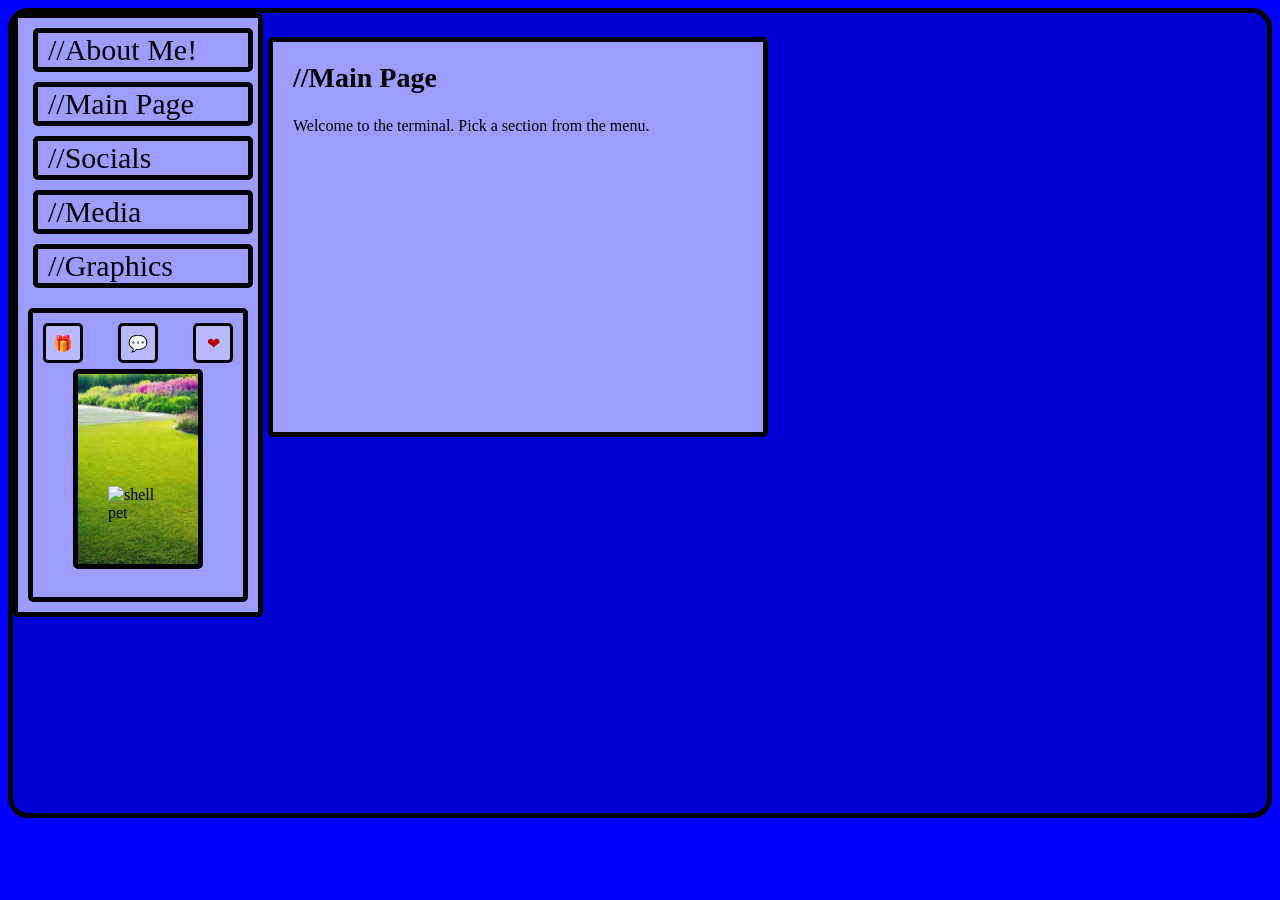
==== index.html @ bf2405d3 "Update index.html" ====
<!DOCTYPE html>
    <html lang="en">
        <head>
            <link rel="stylesheet" href="css/index_main_page.css">
            <link rel="stylesheet" href="css/font_indexes.css">
            <script src="js/shell_pet.js" defer></script>
            <script src="js/pages.js" defer></script>
            <script src="https://unpkg.com/@ruffle-rs/ruffle" defer></script>
        </head>
        <body>
            <main id="main_1">
                <div id="topbar_button">
                <a href="#" data-page="about_me">//About Me!</a>
                <a href="#" data-page="main_page" class="active_link">//Main Page</a>
                <a href="#" data-page="socials">//Socials</a>
                <a href="#" data-page="media">//Media</a>
                <a href="#" data-page="graphics">//Graphics</a>
                     <div id="shell_pet">
                    <div id="kits_head">
                        <div id="kit_give" title="Give / receive"></div>
                        <div id="chat_kit" title="Talk"></div>
                        <div id="kit_related_to" title="Relationship"></div>
                    </div>

                    <div id="kits_body">
                        <div id="pet_speech"></div>
                        <div id="pet_gift_toast"></div>
                        <img id="pet" src="css/img/dog-pet.png" height="70px" alt="shell pet">
                    </div>

                    <!-- Chat panel -->
                    <div id="chat_panel" class="pet_panel">
                        <div id="chat_log"></div>
                        <form id="chat_form">
                            <input id="chat_input" type="text" placeholder="Say something..." autocomplete="off">
                            <button id="chat_send" type="submit">Send</button>
                        </form>
                    </div>

                    <!-- Give panel -->
                    <div id="give_panel" class="pet_panel">
                        <div id="give_items"></div>
                    </div>

                    <!-- Relations panel -->
                    <div id="relations_panel" class="pet_panel">
                        <div id="relations_status"></div>
                        <div id="affection_bar_track">
                            <div id="affection_bar_fill"></div>
                        </div>
                    </div>
                </div>
                </div>
            <div id="pages">
                <article pageid="main_page" class="active_page">
                    <h1>//Main Page</h1>
                    <p>Welcome to the terminal. Pick a section from the menu.</p>
                </article>
 
                <article pageid="about_me">
                    <h1>//About Me!</h1>
                    <p>Hello i am firstgame_32124, i am running this website, also i pick cool,anomaly weirdest things ever. my fav medias are <b>Spongebob Squarepants,HFJONE</b><br>Also my favorite is messing up old roblox clients.</p>
                </article>
 
                <article pageid="socials">
                    <h1>//Socials</h1>
                    <p>Links to where else you can find me.</p>
                    <a href="https://www.youtube.com/@gr5-h5d">Youtube</a>
                    <a href="https://www.youview.lol/profile?user=datozimi">YouView</a>
                </article>
 
                <article pageid="media">
                    <h1>//Media</h1>
                    <p>Videos, music, and other media I created.</p>
                    <object width="425" height="350"><param name="movie" value="http://www.youview.lol/v/76zkJVEWRCk"></param><embed src="http://www.youview.lol/v/76zkJVEWRCk" type="application/x-shockwave-flash" width="425" height="350"></embed></object>
                    <object width="425" height="350"><param name="movie" value="http://www.youview.lol/v/8lKf4FZ-QuM"></param><embed src="http://www.youview.lol/v/8lKf4FZ-QuM" type="application/x-shockwave-flash" width="425" height="350"></embed></object>
                </article>
 
                <article pageid="graphics">
                    <h1>//Graphics</h1>
                    <p>Art, edits, and graphics I've made.</p>
                </article>
            </div>
            </main>
        </body>
    </html>
---- css/index_main_page.css ----
BODY {
    background-color: blue;
}
#main_1 {
    border: 5px black solid;
    border-radius: 20px;

    height: 800px;
    background-color: rgb(0, 0, 210);
    font-family: VCR_OSD;
#topbar_button {
    display: flex;
    flex-direction: column;
    align-items: stretch;
    justify-content: center;

    width: 250px;
    padding: 10px;

    box-sizing: border-box;

    border: 5px black solid;
    border-radius: 5px;
    background-color: rgb(157, 157, 255);

    gap: 10px;
}

#topbar_button a {
    color: black;
    text-decoration: none;
    font-size: 30px;

    gap: 10px;

    border: 5px black solid;
    border-radius: 5px;
    background-color: rgb(157, 157, 255);

    position: relative;
    left: 5px;
    transition: background-color 0.5s , transform 0.5s ease;
}

#topbar_button a:hover {
    background-color: rgb(185, 185, 255);
    transform: scale(1.05);
}
#topbar_button a::before {
    content: "";
    margin-right: 10px;
}

#topbar_button a:hover::before {
        content: ">";
}
}
/* ---------- Shell Pet ---------- */

#shell_pet {
    position: relative;
    display: flex;
    flex-direction: column;
    align-items: center;
    gap: 6px;

    margin-top: 10px;
    padding: 10px;

    border: 5px black solid;
    border-radius: 5px;

    font-family: VCR_OSD;
}

#kits_head {
    display: flex;
    align-items: center;
    justify-content: space-between;
    gap: 8px;
    width: 100%;
}

/* Icon buttons: give / chat / relations */
#kit_give,
#chat_kit,
#kit_related_to {
    display: flex;
    align-items: center;
    justify-content: center;

    width: 34px;
    height: 34px;

    border: 3px black solid;
    border-radius: 5px;
    background-color: rgb(185, 185, 255);

    font-size: 16px;
    cursor: pointer;
    user-select: none;

    transition: background-color 0.3s, transform 0.2s ease;
}

#kit_give:hover,
#chat_kit:hover,
#kit_related_to:hover {
    background-color: rgb(210, 210, 255);
    transform: scale(1.08);
}

#kit_give.active,
#chat_kit.active,
#kit_related_to.active {
    background-color: rgb(255, 220, 120);
}

#kit_give::before { content: "\1F381"; } /* gift */
#chat_kit::before { content: "\1F4AC"; } /* speech bubble */
#kit_related_to::before { content: "\2764"; color: #b30000; } /* heart */

#kits_body {
    position: relative;

    display: flex;
    align-items: flex-end;
    justify-content: center;

    gap: 10px;

    height: 200px;
    width: 130px;

    border: 5px black solid;
    border-radius: 5px;

    background-image: url("img/grasslawn.jpg");
    background-size: cover;
    background-position: center;

    box-sizing: border-box;
    overflow: hidden;
    background-image: url('img/grasslawn..jpg');
}

#pet {
    height: 70px;
    width: auto;

    cursor: pointer;
    user-select: none;

    transition: transform 0.2s ease;
}

#pet:hover {
    transform: scale(1.05);
}

#pet.bounce {
    animation: pet-bounce 0.4s ease;
}

@keyframes pet-bounce {
    0%   { transform: translateY(0) scale(1); }
    40%  { transform: translateY(-10px) scale(1.05); }
    100% { transform: translateY(0) scale(1); }
}

/* Speech bubble above the pet */
#pet_speech {
    position: absolute;
    bottom: 205px;
    left: 50%;
    transform: translateX(-50%) scale(0.85);

    max-width: 200px;
    min-width: 90px;

    padding: 8px 10px;

    border: 3px black solid;
    border-radius: 8px;
    background-color: #fff8e0;
    color: black;

    font-family: VCR_OSD;
    font-size: 14px;
    text-align: center;

    opacity: 0;
    pointer-events: none;
    transition: opacity 0.25s ease, transform 0.25s ease;
    z-index: 5;
}

#pet_speech.visible {
    opacity: 1;
    transform: translateX(-50%) scale(1);
}

#pet_speech::after {
    content: "";
    position: absolute;
    top: 100%;
    left: 50%;
    transform: translateX(-50%);
    border-width: 8px 8px 0 8px;
    border-style: solid;
    border-color: black transparent transparent transparent;
}

/* Panels shared style (chat + give) */
.pet_panel {
    width: 100%;
    max-height: 0;
    overflow: hidden;

    border-radius: 5px;
    background-color: rgb(185, 185, 255);

    opacity: 0;
    transition: max-height 0.3s ease, opacity 0.3s ease, padding 0.3s ease;
}

.pet_panel.open {
    max-height: 260px;
    opacity: 1;
    padding: 8px;
    border: 3px black solid;
}

/* Chat panel */
#chat_log {
    max-height: 140px;
    overflow-y: auto;
    margin-bottom: 6px;
    font-size: 13px;
    line-height: 1.4;
}

#chat_log .msg_you { color: #003366; }
#chat_log .msg_pet { color: #6a0d91; }

#chat_form {
    display: flex;
    gap: 6px;
}

#chat_input {
    flex: 1;
    padding: 4px 6px;
    border: 2px black solid;
    border-radius: 4px;
    font-family: VCR_OSD;
    font-size: 13px;
}

#chat_send {
    padding: 4px 10px;
    border: 2px black solid;
    border-radius: 4px;
    background-color: rgb(255, 220, 120);
    cursor: pointer;
    font-family: VCR_OSD;
}

#chat_send:disabled {
    opacity: 0.5;
    cursor: default;
}

/* Give panel */
#give_items {
    display: flex;
    flex-wrap: wrap;
    gap: 6px;
}

.give_item {
    padding: 6px 8px;
    border: 2px black solid;
    border-radius: 4px;
    background-color: #fff8e0;
    font-size: 13px;
    cursor: pointer;
    transition: background-color 0.2s, transform 0.15s ease;
}

.give_item:hover {
    background-color: rgb(255, 220, 120);
    transform: scale(1.05);
}

/* Relations / affection panel */
#relations_status {
    font-size: 13px;
    margin-bottom: 6px;
}

#affection_bar_track {
    width: 100%;
    height: 14px;
    border: 2px black solid;
    border-radius: 7px;
    background-color: #fff8e0;
    overflow: hidden;
}

#affection_bar_fill {
    height: 100%;
    width: 20%;
    background-color: #ff6f91;
    transition: width 0.4s ease;
}

/* Gift toast, shown when the pet gives something back */
#pet_gift_toast {
    position: absolute;
    top: -14px;
    right: -6px;

    padding: 4px 8px;

    border: 2px black solid;
    border-radius: 6px;
    background-color: #fff8e0;

    font-size: 12px;
    white-space: nowrap;

    opacity: 0;
    transform: translateY(6px);
    transition: opacity 0.3s ease, transform 0.3s ease;
    pointer-events: none;
    z-index: 6;
}

#pet_gift_toast.visible {
    opacity: 1;
    transform: translateY(0);
}
#pages {
    flex: 1;
    height: 50%;
    width: 500px;

    position: relative;
    left: 255px;
    top: -580px;

    padding: 20px;
    box-sizing: border-box;
    overflow-y: auto;

    border: 5px black solid;
    border-radius: 5px;
    background-color: rgb(157, 157, 255);

    color: black;
}

#pages article {
    display: none;
}

#pages article.active_page {
    display: block;
}

#pages article h1 {
    margin-top: 0;
    font-size: 28px;
}
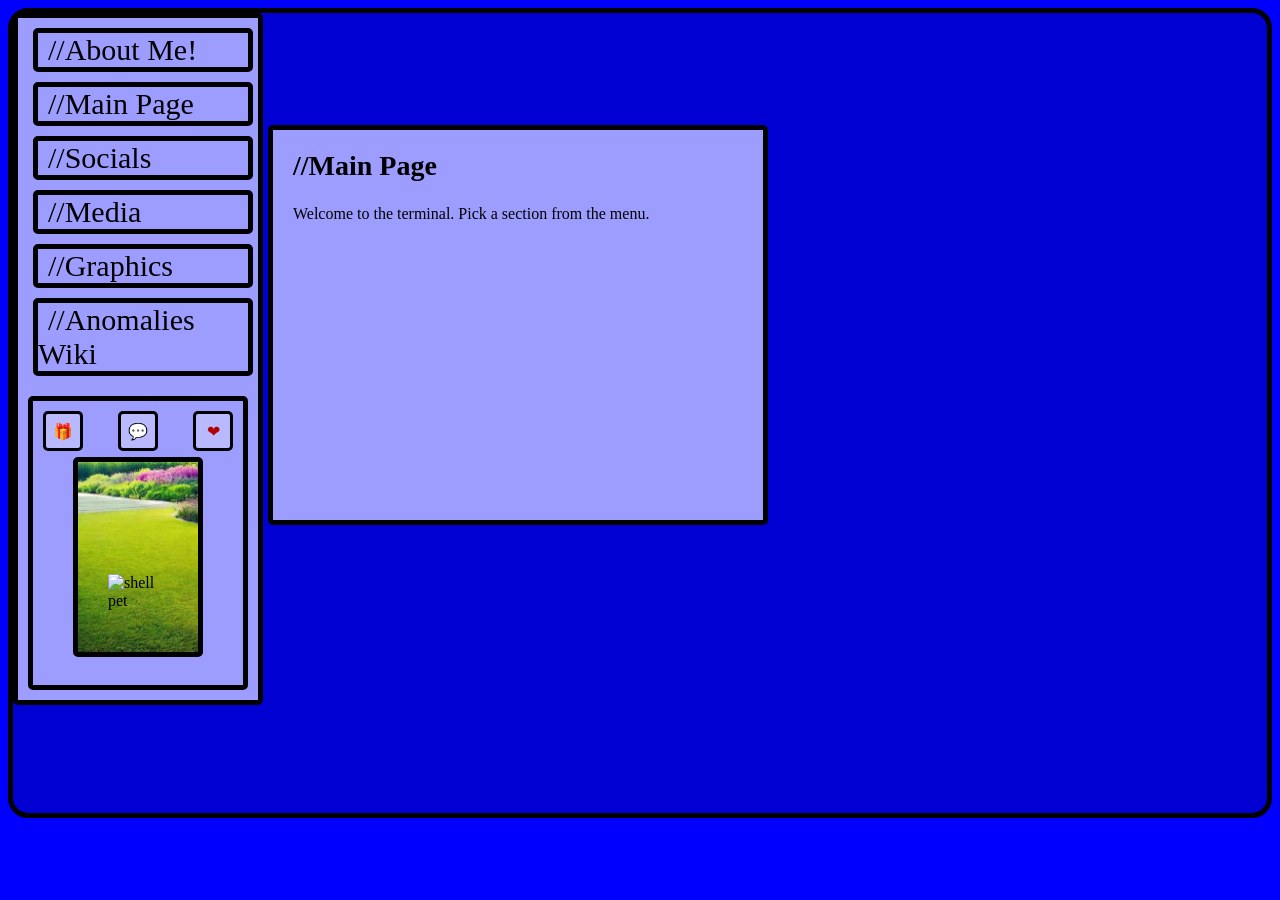
==== commit ed5dfed8: "added" ====
--- a/index.html
+++ b/index.html
@@ -15,6 +15,7 @@
                 <a href="#" data-page="socials">//Socials</a>
                 <a href="#" data-page="media">//Media</a>
                 <a href="#" data-page="graphics">//Graphics</a>
+                 <a href="#" data-page="Anomalieswiki">//Anomalies Wiki</a>
                      <div id="shell_pet">
                     <div id="kits_head">
                         <div id="kit_give" title="Give / receive"></div>
@@ -80,7 +81,12 @@
                     <h1>//Graphics</h1>
                     <p>Art, edits, and graphics I've made.</p>
                 </article>
+                <article pageid="Anomalieswiki">
+                    <h1>//Anomalies</h1>
+                    <p>this is the arg i created</p>
+                    <a href="anomwiki.html">Anomalies Wiki</a>
+                </article>
             </div>
             </main>
         </body>
-    </html>+    </html>
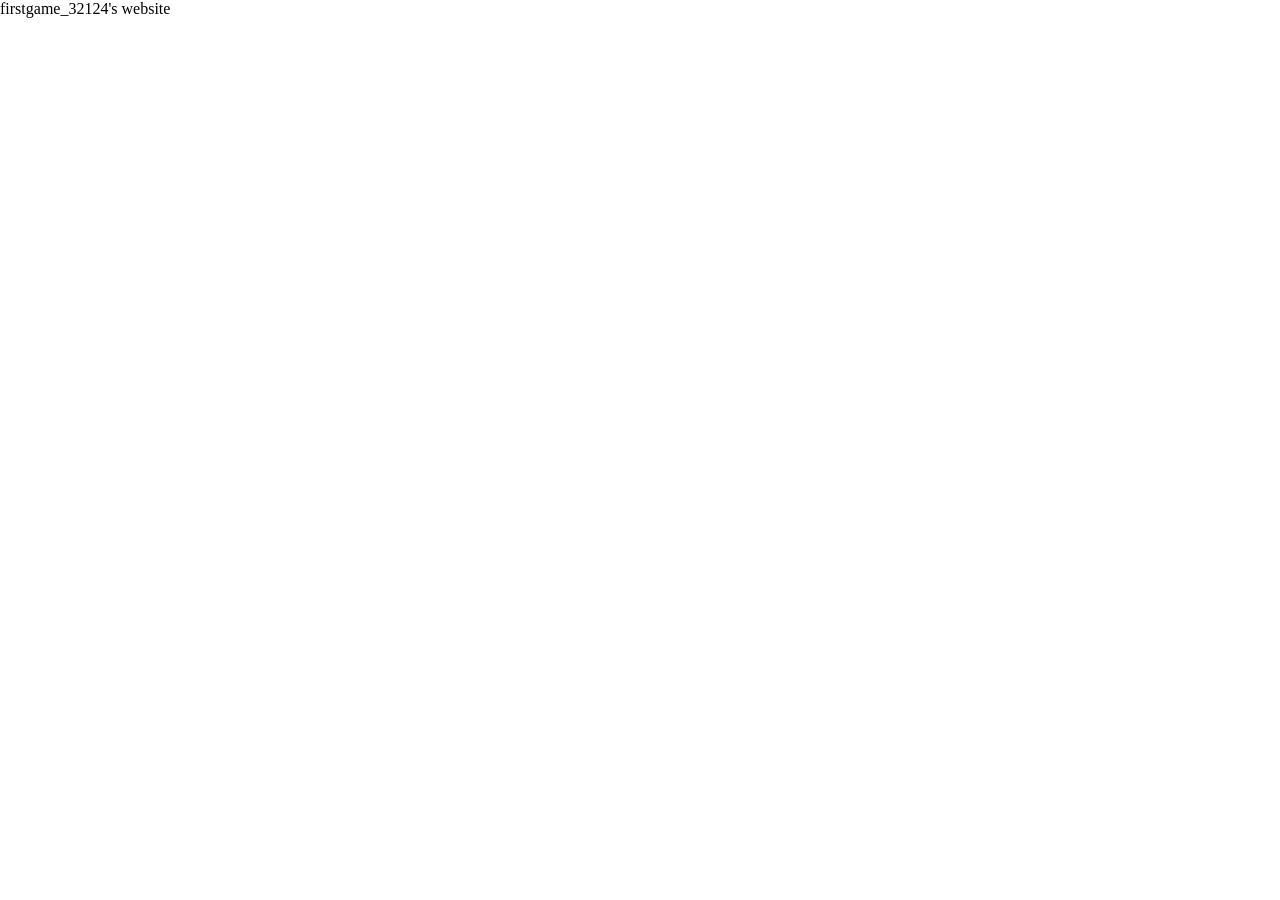
==== commit b48a4203: "changed to new website" ====
--- a/index.html
+++ b/index.html
@@ -1,92 +1,18 @@
 <!DOCTYPE html>
-    <html lang="en">
-        <head>
-            <link rel="stylesheet" href="css/index_main_page.css">
-            <link rel="stylesheet" href="css/font_indexes.css">
-            <script src="js/shell_pet.js" defer></script>
-            <script src="js/pages.js" defer></script>
-            <script src="https://unpkg.com/@ruffle-rs/ruffle" defer></script>
-        </head>
-        <body>
-            <main id="main_1">
-                <div id="topbar_button">
-                <a href="#" data-page="about_me">//About Me!</a>
-                <a href="#" data-page="main_page" class="active_link">//Main Page</a>
-                <a href="#" data-page="socials">//Socials</a>
-                <a href="#" data-page="media">//Media</a>
-                <a href="#" data-page="graphics">//Graphics</a>
-                 <a href="#" data-page="Anomalieswiki">//Anomalies Wiki</a>
-                     <div id="shell_pet">
-                    <div id="kits_head">
-                        <div id="kit_give" title="Give / receive"></div>
-                        <div id="chat_kit" title="Talk"></div>
-                        <div id="kit_related_to" title="Relationship"></div>
-                    </div>
+<html>
+    <head>
+        <link rel="stylesheet" href="css/index.css">
+    </head>
+    <body>
+        <div id="header">
+            <span id="logo">firstgame_32124's website</span>
+        </div>
+        <div id="body">
 
-                    <div id="kits_body">
-                        <div id="pet_speech"></div>
-                        <div id="pet_gift_toast"></div>
-                        <img id="pet" src="css/img/dog-pet.png" height="70px" alt="shell pet">
-                    </div>
-
-                    <!-- Chat panel -->
-                    <div id="chat_panel" class="pet_panel">
-                        <div id="chat_log"></div>
-                        <form id="chat_form">
-                            <input id="chat_input" type="text" placeholder="Say something..." autocomplete="off">
-                            <button id="chat_send" type="submit">Send</button>
-                        </form>
-                    </div>
-
-                    <!-- Give panel -->
-                    <div id="give_panel" class="pet_panel">
-                        <div id="give_items"></div>
-                    </div>
-
-                    <!-- Relations panel -->
-                    <div id="relations_panel" class="pet_panel">
-                        <div id="relations_status"></div>
-                        <div id="affection_bar_track">
-                            <div id="affection_bar_fill"></div>
-                        </div>
-                    </div>
-                </div>
-                </div>
-            <div id="pages">
-                <article pageid="main_page" class="active_page">
-                    <h1>//Main Page</h1>
-                    <p>Welcome to the terminal. Pick a section from the menu.</p>
-                </article>
- 
-                <article pageid="about_me">
-                    <h1>//About Me!</h1>
-                    <p>Hello i am firstgame_32124, i am running this website, also i pick cool,anomaly weirdest things ever. my fav medias are <b>Spongebob Squarepants,HFJONE</b><br>Also my favorite is messing up old roblox clients.</p>
-                </article>
- 
-                <article pageid="socials">
-                    <h1>//Socials</h1>
-                    <p>Links to where else you can find me.</p>
-                    <a href="https://www.youtube.com/@gr5-h5d">Youtube</a>
-                    <a href="https://www.youview.lol/profile?user=datozimi">YouView</a>
-                </article>
- 
-                <article pageid="media">
-                    <h1>//Media</h1>
-                    <p>Videos, music, and other media I created.</p>
-                    <object width="425" height="350"><param name="movie" value="http://www.youview.lol/v/76zkJVEWRCk"></param><embed src="http://www.youview.lol/v/76zkJVEWRCk" type="application/x-shockwave-flash" width="425" height="350"></embed></object>
-                    <object width="425" height="350"><param name="movie" value="http://www.youview.lol/v/8lKf4FZ-QuM"></param><embed src="http://www.youview.lol/v/8lKf4FZ-QuM" type="application/x-shockwave-flash" width="425" height="350"></embed></object>
-                </article>
- 
-                <article pageid="graphics">
-                    <h1>//Graphics</h1>
-                    <p>Art, edits, and graphics I've made.</p>
-                </article>
-                <article pageid="Anomalieswiki">
-                    <h1>//Anomalies</h1>
-                    <p>this is the arg i created</p>
-                    <a href="anomwiki.html">Anomalies Wiki</a>
-                </article>
-            </div>
-            </main>
-        </body>
-    </html>
+        </div>
+        <div id="footer">
+        
+        </div>
+        <script src="js/index.js" defer></script>
+    </body>
+</html>
--- a/css/index.css
+++ b/css/index.css
@@ -0,0 +1,25 @@
+* {
+    margin: 0;
+    padding: 0;
+    box-sizing: border-box;
+}
+#main {
+    border-radius: 7px;
+    border: 2px rgb(140, 140, 140) solid;
+    background-color: rgb(244, 244, 244);
+    height: 560px;
+    width: 700px;
+    position: relative;
+    justify-self: center;
+    overflow: hidden; /* clips heading to main's rounded corners */
+}
+
+#heading {
+    border-radius: 7px 7px 0 0; /* round only top corners */
+    border: none; /* remove duplicate border */
+    border-bottom: 2px rgb(140, 140, 140) solid; /* just a divider line */
+    background-color: rgb(230, 230, 230); /* slightly different to visually separate */
+    height: 260px;
+    width: 100%; /* fill parent instead of fixed 700px */
+    box-sizing: border-box;
+}
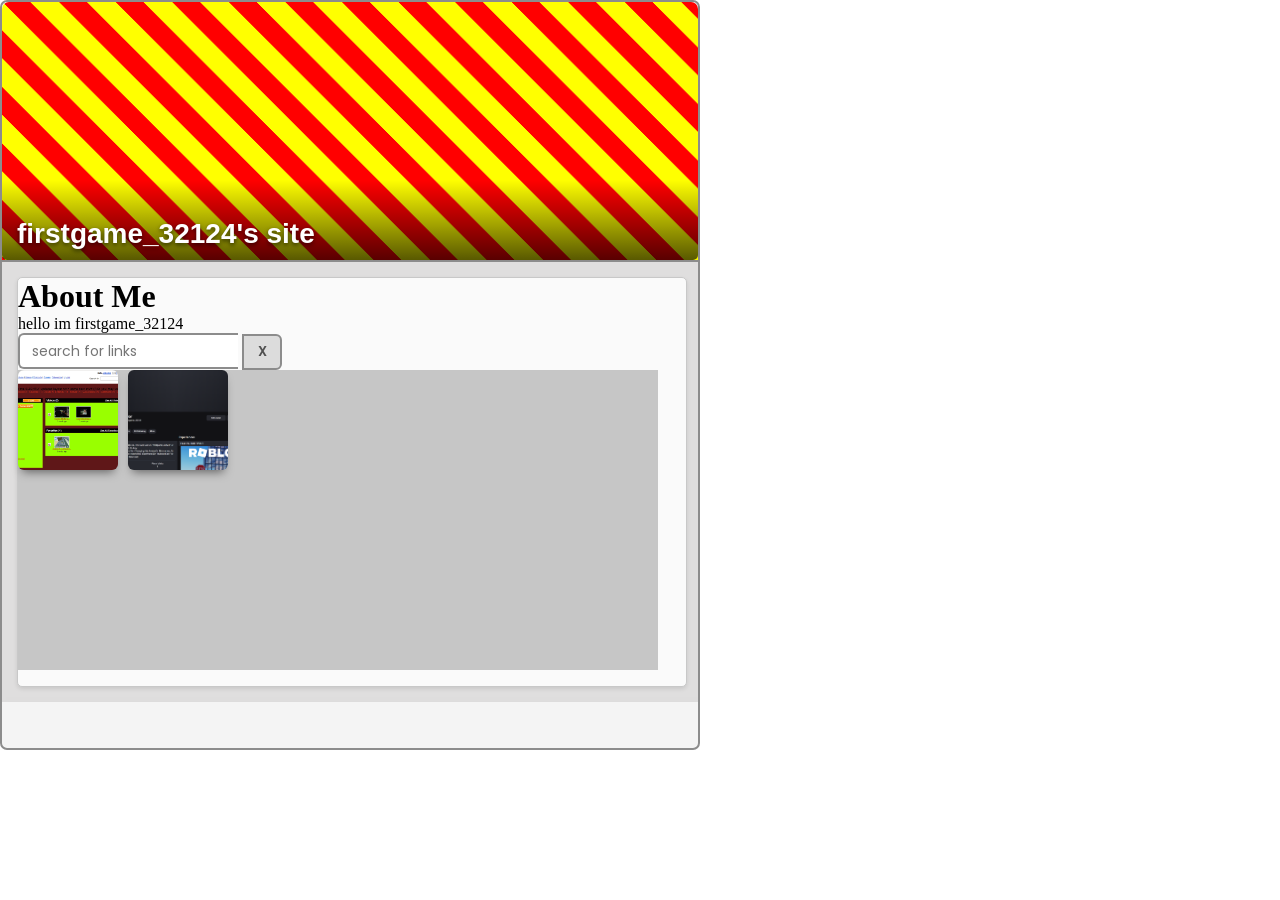
==== commit e6b5e46b: "fixed it again" ====
--- a/index.html
+++ b/index.html
@@ -4,14 +4,31 @@
         <link rel="stylesheet" href="css/index.css">
     </head>
     <body>
-        <div id="header">
-            <span id="logo">firstgame_32124's website</span>
-        </div>
-        <div id="body">
+        <div id="main">
+            <div id="heading">
+                <h1>firstgame_32124's site</h1>
+            </div>
+            <div id="main_body">
+                <div class="column">
+                    <h1>About Me</h1>
+                    <p>hello im firstgame_32124</p>
 
-        </div>
-        <div id="footer">
-        
+                    <div class="search-bar">
+                        <input id="search" role="search" placeholder="search for links">
+                        <button id="searchbuttons">X</button>
+                    </div>
+
+                    <div class="box">
+                        <div class="icon-row">
+                            <a id="icon1" class="image_box_clickable searchable" href="https://www.youview.lol/profile?user=datozimi" data-title="My Channel In YouView.lol"></a>
+                            <a id="icon2" class="image_box_clickable searchable" href="https://www.roblox.com/users/3886861367/profile" data-title="Roblox Account"></a>
+                        </div>
+                    </div>
+                </div>
+            </div>
+            <div id="footer">
+
+            </div>
         </div>
         <script src="js/index.js" defer></script>
     </body>
--- a/css/index.css
+++ b/css/index.css
@@ -1,3 +1,4 @@
+@import url('https://fonts.googleapis.com/css2?family=Poppins:wght@400;600;700&family=Fredoka:wght@500;600&family=Courier+Prime&display=swap');
 * {
     margin: 0;
     padding: 0;
@@ -7,19 +8,272 @@
     border-radius: 7px;
     border: 2px rgb(140, 140, 140) solid;
     background-color: rgb(244, 244, 244);
-    height: 560px;
+    height: 750px;
     width: 700px;
     position: relative;
     justify-self: center;
     overflow: hidden; /* clips heading to main's rounded corners */
 }
-
 #heading {
-    border-radius: 7px 7px 0 0; /* round only top corners */
-    border: none; /* remove duplicate border */
-    border-bottom: 2px rgb(140, 140, 140) solid; /* just a divider line */
-    background-color: rgb(230, 230, 230); /* slightly different to visually separate */
+    border-radius: 7px 7px 0 0;
+    border: none;
+    border-bottom: 2px rgb(140, 140, 140) solid;
+    background-image: repeating-linear-gradient(
+        45deg,
+        red 0px,
+        red 20px,
+        yellow 20px,
+        yellow 40px
+    );
+    background-size: 56.57px 56.57px;
     height: 260px;
-    width: 100%; /* fill parent instead of fixed 700px */
-    box-sizing: border-box;
-}+    width: 100%;
+    box-sizing: border-box;
+    position: relative;
+    overflow: hidden;
+    animation: stripe-scroll 1.2s linear infinite;
+}
+
+@keyframes stripe-scroll {
+    0% {
+        background-position: 0 0;
+    }
+    100% {
+        background-position: 56.57px 0;
+    }
+}
+
+#heading::after {
+    content: "";
+    position: absolute;
+    bottom: 0;
+    left: 0;
+    width: 100%;
+    height: 80px;
+    background: linear-gradient(to top, rgba(0, 0, 0, 0.65), rgba(0, 0, 0, 0));
+    border-radius: 0 0 5px 5px;
+}
+
+#heading h1 {
+    position: absolute;
+    bottom: 10px;
+    left: 15px;
+    margin: 0;
+    color: white;
+    font-family: sans-serif;
+    font-size: 28px;
+    text-shadow: 0 2px 4px rgba(0, 0, 0, 0.6);
+    z-index: 1;
+}
+#main_body {
+    font-family: Segoe UI;
+    background-color: rgb(223, 222, 222);
+    height: 440px;
+    width: 700px;
+    position: relative;
+    justify-self: center;
+    display: flex;
+    gap: 12px;
+    padding: 15px;
+    box-sizing: border-box;
+    overflow: hidden;
+}
+
+.column {
+    flex: 1;
+    background-color: rgb(250, 250, 250);
+    border: 1px solid rgb(200, 200, 200);
+    border-radius: 5px;
+    box-shadow: 0 2px 4px rgba(0, 0, 0, 0.1);
+    animation: column-rise 0.6s ease-out backwards;
+}
+
+#footer {
+    height: 50px;
+    width: 700px;
+    position: relative;
+    justify-self: center;
+    box-shadow: 0 6px 10px -4px rgba(0, 0, 0, 0.5);
+}
+.box {
+    height: 300px;
+    width: 640px;
+    display: flex;
+    justify-self: center;
+    background-color: rgb(198, 198, 198);
+}
+
+.icon-row {
+    display: flex;
+    flex-wrap: wrap;
+    gap: 10px;
+    justify-content: center;
+    justify-self: center;
+}
+
+.image_box_clickable {
+    height: 100px;
+    width: 100px;
+    background-color: grey;
+    background-size: cover;
+    background-position: center;
+    position: relative;
+    box-shadow: 0 6px 10px -4px rgba(0, 0, 0, 0.5);
+    display: block;
+    border-radius: 6px;
+    transition: transform 0.2s ease, box-shadow 0.2s ease;
+}
+
+.image_box_clickable:hover {
+    transform: translateY(-3px);
+    box-shadow: 0 10px 14px -4px rgba(0, 0, 0, 0.6);
+}
+
+.image_box_clickable:active {
+    transform: translateY(0);
+    box-shadow: 0 4px 6px -2px rgba(0, 0, 0, 0.5);
+}
+
+/* Custom tooltip using the title's content via data-attribute */
+.image_box_clickable::after {
+    content: attr(data-title);
+    position: absolute;
+    bottom: 130%;
+    left: 50%;
+    transform: translateX(-50%) translateY(5px);
+    background-color: rgba(0, 0, 0, 0.85);
+    color: white;
+    font-family: 'Poppins', sans-serif;
+    font-size: 12px;
+    padding: 4px 8px;
+    border-radius: 4px;
+    white-space: nowrap;
+    opacity: 0;
+    pointer-events: none;
+    transition: opacity 0.2s ease, transform 0.2s ease;
+    z-index: 10;
+}
+
+.image_box_clickable::before {
+    content: "";
+    position: absolute;
+    bottom: 115%;
+    left: 50%;
+    transform: translateX(-50%);
+    border: 5px solid transparent;
+    border-top-color: rgba(0, 0, 0, 0.85);
+    opacity: 0;
+    pointer-events: none;
+    transition: opacity 0.2s ease;
+}
+
+.image_box_clickable:hover::after {
+    opacity: 1;
+    transform: translateX(-50%) translateY(0);
+}
+
+.image_box_clickable:hover::before {
+    opacity: 1;
+}
+#icon1 { background-image: url('../images/icon1.png'); }
+#icon2 { background-image: url('../images/icon2.png'); }
+#search {
+    height: 36px;
+    width: 220px;
+    padding: 0 12px;
+    border: 2px solid rgb(140, 140, 140);
+    border-radius: 6px 0 0 6px;
+    border-right: none;
+    font-family: 'Poppins', sans-serif;
+    font-size: 14px;
+    box-sizing: border-box;
+    outline: none;
+    transition: border-color 0.2s ease;
+}
+
+#search:focus {
+    border-color: rgb(80, 80, 80);
+}
+
+#searchbuttons {
+    height: 36px;
+    width: 40px;
+    border: 2px solid rgb(140, 140, 140);
+    border-radius: 0 6px 6px 0;
+    background-color: rgb(220, 220, 220);
+    cursor: pointer;
+    font-family: 'Poppins', sans-serif;
+    font-weight: 600;
+    color: rgb(80, 80, 80);
+    transition: background-color 0.2s ease, color 0.2s ease;
+}
+
+#searchbuttons:hover {
+    background-color: rgb(200, 60, 60);
+    color: white;
+}
+
+#searchbuttons:active {
+    background-color: rgb(170, 40, 40);
+}
+
+/* Scrolling diagonal stripes on the heading */
+#heading {
+    animation: stripe-scroll 1.2s linear infinite;
+}
+
+@keyframes stripe-scroll {
+    0% { background-position: 0 0; }
+    100% { background-position: 56.57px 0; }
+}
+
+/* Icon pop-in on page load */
+.image_box_clickable {
+    animation: icon-pop 0.4s ease-out backwards;
+}
+
+.image_box_clickable:nth-child(1) { animation-delay: 0.1s; }
+.image_box_clickable:nth-child(2) { animation-delay: 0.2s; }
+.image_box_clickable:nth-child(3) { animation-delay: 0.3s; }
+.image_box_clickable:nth-child(4) { animation-delay: 0.4s; }
+
+@keyframes icon-pop {
+    from {
+        transform: scale(0.5);
+        opacity: 0;
+    }
+    to {
+        transform: scale(1);
+        opacity: 1;
+    }
+}
+
+/* Subtle pulsing glow on hover for icons */
+.image_box_clickable:hover {
+    animation: icon-pulse 1s ease-in-out infinite;
+}
+
+@keyframes icon-pulse {
+    0%, 100% {
+        box-shadow: 0 6px 10px -4px rgba(0, 0, 0, 0.5);
+    }
+    50% {
+        box-shadow: 0 8px 16px -2px rgba(0, 0, 0, 0.7);
+    }
+}
+
+/* Tooltip fade-in (already present, refined timing) */
+.image_box_clickable::after,
+.image_box_clickable::before {
+    transition: opacity 0.2s ease, transform 0.2s ease;
+}
+
+/* Search box focus ring pulse */
+#search:focus {
+    animation: search-focus 0.4s ease-out;
+}
+
+@keyframes search-focus {
+    from { box-shadow: 0 0 0 0 rgba(80, 80, 80, 0.4); }
+    to { box-shadow: 0 0 0 4px rgba(80, 80, 80, 0); }
+};
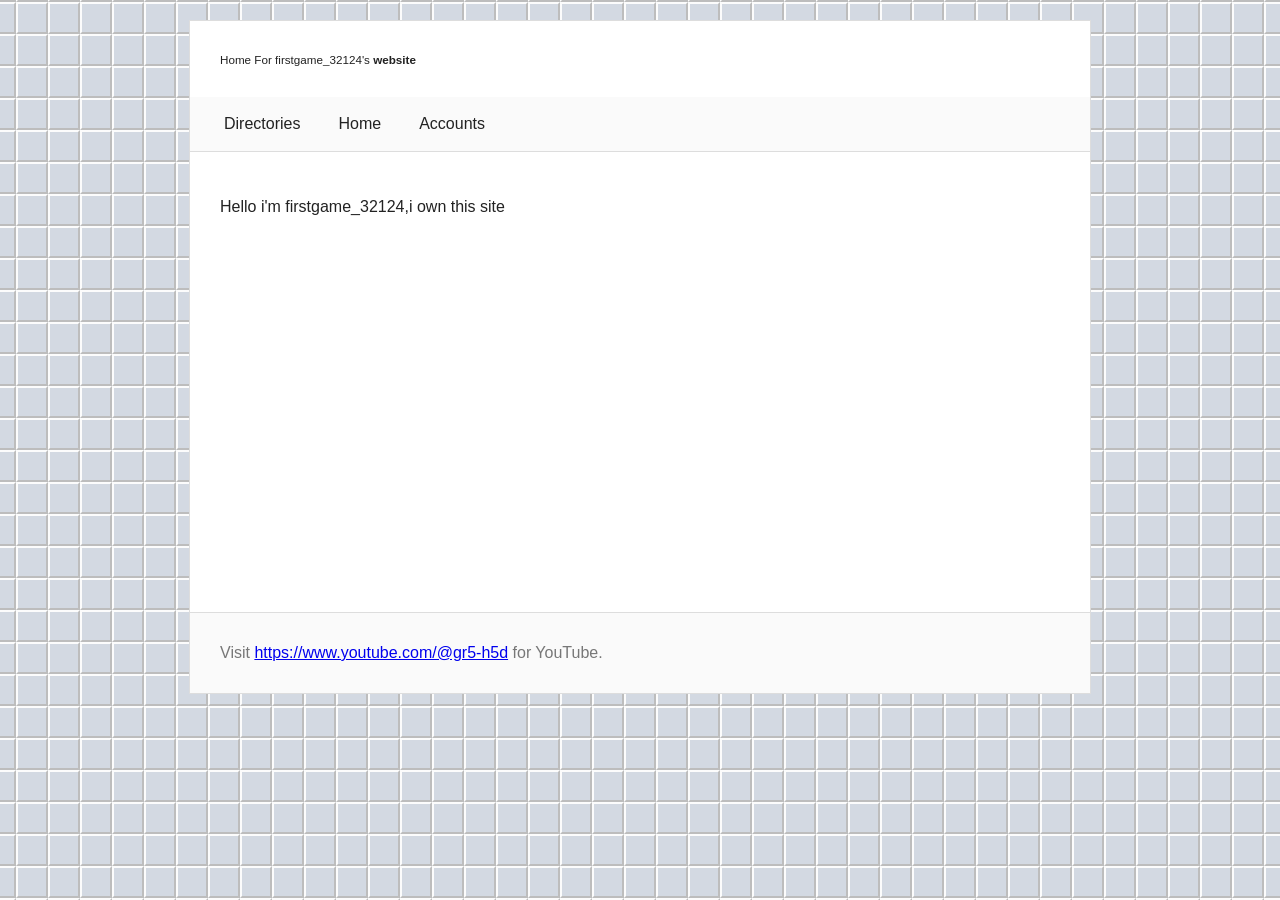
==== commit 5203f7c5: "added minesweeper background" ====
--- a/index.html
+++ b/index.html
@@ -1,35 +1,37 @@
+<!--gawd damn it im gonna start from scratch-->
 <!DOCTYPE html>
 <html>
     <head>
-        <link rel="stylesheet" href="css/index.css">
+        <link rel="stylesheet" href="./css/index.css">
     </head>
     <body>
-        <div id="main">
-            <div id="heading">
-                <h1>firstgame_32124's site</h1>
-            </div>
-            <div id="main_body">
-                <div class="column">
-                    <h1>About Me</h1>
-                    <p>hello im firstgame_32124</p>
-
-                    <div class="search-bar">
-                        <input id="search" role="search" placeholder="search for links">
-                        <button id="searchbuttons">X</button>
-                    </div>
-
-                    <div class="box">
-                        <div class="icon-row">
-                            <a id="icon1" class="image_box_clickable searchable" href="https://www.youview.lol/profile?user=datozimi" data-title="My Channel In YouView.lol"></a>
-                            <a id="icon2" class="image_box_clickable searchable" href="https://www.roblox.com/users/3886861367/profile" data-title="Roblox Account"></a>
-                        </div>
+        <div id="minesweeper_background"></div>
+        <main class="main">
+            <header class="header">
+                <div class="home_hero">
+                    <div class="home_tagline">
+                        <small>
+                            Home For firstgame_32124's <b>website</b>
+                        </small>
                     </div>
                 </div>
+                <nav class="navigation">
+                    <ul>
+                        <a href="directories.html"><li>Directories</li></a>
+                        <a href="index.html"><li>Home</li></a>
+                        <a href="accounts.html"><li>Accounts</li></a>
+                    </ul>
+                </nav>
+            </header>
+            <div class="body">
+                <p>Hello i'm firstgame_32124,i own this site</p>
             </div>
-            <div id="footer">
-
+            <div class="footer">
+                <p>Visit <a href="https://www.youtube.com/@gr5-h5d">https://www.youtube.com/@gr5-h5d</a> for YouTube.</p>
             </div>
-        </div>
-        <script src="js/index.js" defer></script>
+        </main>
+        <script src="./js/minesweeper.js" defer></script>
+        <script src="./js/minesweeper_animations.js" defer></script>
+        <script src="./js/minesweeper_sounds.js" defer></script>
     </body>
 </html>
--- a/css/index.css
+++ b/css/index.css
@@ -1,279 +1,200 @@
-@import url('https://fonts.googleapis.com/css2?family=Poppins:wght@400;600;700&family=Fredoka:wght@500;600&family=Courier+Prime&display=swap');
-* {
-    margin: 0;
-    padding: 0;
-    box-sizing: border-box;
-}
-#main {
-    border-radius: 7px;
-    border: 2px rgb(140, 140, 140) solid;
-    background-color: rgb(244, 244, 244);
-    height: 750px;
-    width: 700px;
+html {
+    margin: 0;
+    padding: 0;
+}
+
+body {
+    margin: 0;
+    padding: 20px;
+
+    background: #f4f4f4;
+    color: #222;
+
+    font-family: Arial, sans-serif;
+}
+
+.main {
+    max-width: 900px;
+    margin: auto;
+
+    background: white;
+    border: 1px solid #ddd;
+}
+
+.header {
+    border-bottom: 1px solid #ddd;
+}
+
+.home_hero {
+    padding: 30px;
+
+    background-image: url("/rswebpage/images/batch2_mind.jpg");
+    background-size: 900px;
+}
+
+.home_tagline {
+    font-size: 14px;
+}
+
+.navigation {
+    padding: 10px 20px;
+    background: #fafafa;
+}
+
+.navigation ul {
+    display: flex;
+    gap: 10px;
+
+    margin: 0;
+    padding: 0;
+
+    list-style: none;
+}
+
+.navigation a {
+    color: #222;
+    text-decoration: none;
+}
+
+.navigation li {
+    padding: 8px 14px;
+    border-radius: 6px;
+}
+
+.navigation li:hover {
+    background: #eee;
+}
+
+.body {
+    min-height: 400px;
+    padding: 30px;
+}
+
+.footer {
+    padding: 15px 30px;
+
+    background: #fafafa;
+    border-top: 1px solid #ddd;
+
+    color: #777;
+}
+#minesweeper_background {
+    position: fixed;
+    inset: 0;
+
+    overflow: hidden;
+
+    z-index: 0;
+    opacity: 0.75;
+
+    background: #b8c6d9;
+}
+
+.minesweeper_grid {
+    position: absolute;
+
+    left: 50%;
+    top: 50%;
+
+    transform: translate(-50%, -50%);
+
+    display: grid;
+}
+
+.mine_cell {
+    width: 32px;
+    height: 32px;
+
+    padding: 0;
+
+    background: #c8d0dc;
+    border: 2px outset #ffffff;
+
+    color: #222;
+    font-size: 14px;
+    font-weight: bold;
+
+    cursor: pointer;
+}
+
+.mine_cell:hover {
+    background: #e8edf5;
+}
+
+.mine_cell.revealed {
+    background: #eef2f7;
+    border: 1px solid #aab4c2;
+}
+
+/* Mine */
+
+.mine_cell.mine {
+    background: #ff6b6b;
+    color: #ffffff;
+
+    border: 1px solid #c92a2a;
+}
+
+/* Number colors */
+
+.mine_cell.revealed {
+    color: #2166d1;
+}
+
+.mine_cell.revealed:nth-child(3n) {
+    color: #239b56;
+}
+
+.mine_cell.revealed:nth-child(5n) {
+    color: #d63b3b;
+}
+
+.mine_cell.revealed:nth-child(7n) {
+    color: #8e44ad;
+}
+
+.physics_particle {
+    position: fixed;
+
+    left: 0;
+    top: 0;
+
+    margin: 0;
+    padding: 0;
+
+    pointer-events: none;
+
+    z-index: 99999;
+
+    will-change: transform;
+
+    display: block;
+}
+
+.pixel_particle {
+    background: #222;
+
+    border: 0;
+
+    image-rendering: pixelated;
+
+    box-shadow: 0 0 3px #000;
+}
+
+.number_particle {
+    color: #2166d1;
+
+    font-family: Arial, sans-serif;
+    font-weight: bold;
+
+    line-height: 1;
+
+    text-shadow:
+        1px 1px 0 #fff,
+        0 0 4px #2166d1;
+}
+
+.main {
     position: relative;
-    justify-self: center;
-    overflow: hidden; /* clips heading to main's rounded corners */
-}
-#heading {
-    border-radius: 7px 7px 0 0;
-    border: none;
-    border-bottom: 2px rgb(140, 140, 140) solid;
-    background-image: repeating-linear-gradient(
-        45deg,
-        red 0px,
-        red 20px,
-        yellow 20px,
-        yellow 40px
-    );
-    background-size: 56.57px 56.57px;
-    height: 260px;
-    width: 100%;
-    box-sizing: border-box;
-    position: relative;
-    overflow: hidden;
-    animation: stripe-scroll 1.2s linear infinite;
-}
-
-@keyframes stripe-scroll {
-    0% {
-        background-position: 0 0;
-    }
-    100% {
-        background-position: 56.57px 0;
-    }
-}
-
-#heading::after {
-    content: "";
-    position: absolute;
-    bottom: 0;
-    left: 0;
-    width: 100%;
-    height: 80px;
-    background: linear-gradient(to top, rgba(0, 0, 0, 0.65), rgba(0, 0, 0, 0));
-    border-radius: 0 0 5px 5px;
-}
-
-#heading h1 {
-    position: absolute;
-    bottom: 10px;
-    left: 15px;
-    margin: 0;
-    color: white;
-    font-family: sans-serif;
-    font-size: 28px;
-    text-shadow: 0 2px 4px rgba(0, 0, 0, 0.6);
     z-index: 1;
-}
-#main_body {
-    font-family: Segoe UI;
-    background-color: rgb(223, 222, 222);
-    height: 440px;
-    width: 700px;
-    position: relative;
-    justify-self: center;
-    display: flex;
-    gap: 12px;
-    padding: 15px;
-    box-sizing: border-box;
-    overflow: hidden;
-}
-
-.column {
-    flex: 1;
-    background-color: rgb(250, 250, 250);
-    border: 1px solid rgb(200, 200, 200);
-    border-radius: 5px;
-    box-shadow: 0 2px 4px rgba(0, 0, 0, 0.1);
-    animation: column-rise 0.6s ease-out backwards;
-}
-
-#footer {
-    height: 50px;
-    width: 700px;
-    position: relative;
-    justify-self: center;
-    box-shadow: 0 6px 10px -4px rgba(0, 0, 0, 0.5);
-}
-.box {
-    height: 300px;
-    width: 640px;
-    display: flex;
-    justify-self: center;
-    background-color: rgb(198, 198, 198);
-}
-
-.icon-row {
-    display: flex;
-    flex-wrap: wrap;
-    gap: 10px;
-    justify-content: center;
-    justify-self: center;
-}
-
-.image_box_clickable {
-    height: 100px;
-    width: 100px;
-    background-color: grey;
-    background-size: cover;
-    background-position: center;
-    position: relative;
-    box-shadow: 0 6px 10px -4px rgba(0, 0, 0, 0.5);
-    display: block;
-    border-radius: 6px;
-    transition: transform 0.2s ease, box-shadow 0.2s ease;
-}
-
-.image_box_clickable:hover {
-    transform: translateY(-3px);
-    box-shadow: 0 10px 14px -4px rgba(0, 0, 0, 0.6);
-}
-
-.image_box_clickable:active {
-    transform: translateY(0);
-    box-shadow: 0 4px 6px -2px rgba(0, 0, 0, 0.5);
-}
-
-/* Custom tooltip using the title's content via data-attribute */
-.image_box_clickable::after {
-    content: attr(data-title);
-    position: absolute;
-    bottom: 130%;
-    left: 50%;
-    transform: translateX(-50%) translateY(5px);
-    background-color: rgba(0, 0, 0, 0.85);
-    color: white;
-    font-family: 'Poppins', sans-serif;
-    font-size: 12px;
-    padding: 4px 8px;
-    border-radius: 4px;
-    white-space: nowrap;
-    opacity: 0;
-    pointer-events: none;
-    transition: opacity 0.2s ease, transform 0.2s ease;
-    z-index: 10;
-}
-
-.image_box_clickable::before {
-    content: "";
-    position: absolute;
-    bottom: 115%;
-    left: 50%;
-    transform: translateX(-50%);
-    border: 5px solid transparent;
-    border-top-color: rgba(0, 0, 0, 0.85);
-    opacity: 0;
-    pointer-events: none;
-    transition: opacity 0.2s ease;
-}
-
-.image_box_clickable:hover::after {
-    opacity: 1;
-    transform: translateX(-50%) translateY(0);
-}
-
-.image_box_clickable:hover::before {
-    opacity: 1;
-}
-#icon1 { background-image: url('../images/icon1.png'); }
-#icon2 { background-image: url('../images/icon2.png'); }
-#search {
-    height: 36px;
-    width: 220px;
-    padding: 0 12px;
-    border: 2px solid rgb(140, 140, 140);
-    border-radius: 6px 0 0 6px;
-    border-right: none;
-    font-family: 'Poppins', sans-serif;
-    font-size: 14px;
-    box-sizing: border-box;
-    outline: none;
-    transition: border-color 0.2s ease;
-}
-
-#search:focus {
-    border-color: rgb(80, 80, 80);
-}
-
-#searchbuttons {
-    height: 36px;
-    width: 40px;
-    border: 2px solid rgb(140, 140, 140);
-    border-radius: 0 6px 6px 0;
-    background-color: rgb(220, 220, 220);
-    cursor: pointer;
-    font-family: 'Poppins', sans-serif;
-    font-weight: 600;
-    color: rgb(80, 80, 80);
-    transition: background-color 0.2s ease, color 0.2s ease;
-}
-
-#searchbuttons:hover {
-    background-color: rgb(200, 60, 60);
-    color: white;
-}
-
-#searchbuttons:active {
-    background-color: rgb(170, 40, 40);
-}
-
-/* Scrolling diagonal stripes on the heading */
-#heading {
-    animation: stripe-scroll 1.2s linear infinite;
-}
-
-@keyframes stripe-scroll {
-    0% { background-position: 0 0; }
-    100% { background-position: 56.57px 0; }
-}
-
-/* Icon pop-in on page load */
-.image_box_clickable {
-    animation: icon-pop 0.4s ease-out backwards;
-}
-
-.image_box_clickable:nth-child(1) { animation-delay: 0.1s; }
-.image_box_clickable:nth-child(2) { animation-delay: 0.2s; }
-.image_box_clickable:nth-child(3) { animation-delay: 0.3s; }
-.image_box_clickable:nth-child(4) { animation-delay: 0.4s; }
-
-@keyframes icon-pop {
-    from {
-        transform: scale(0.5);
-        opacity: 0;
-    }
-    to {
-        transform: scale(1);
-        opacity: 1;
-    }
-}
-
-/* Subtle pulsing glow on hover for icons */
-.image_box_clickable:hover {
-    animation: icon-pulse 1s ease-in-out infinite;
-}
-
-@keyframes icon-pulse {
-    0%, 100% {
-        box-shadow: 0 6px 10px -4px rgba(0, 0, 0, 0.5);
-    }
-    50% {
-        box-shadow: 0 8px 16px -2px rgba(0, 0, 0, 0.7);
-    }
-}
-
-/* Tooltip fade-in (already present, refined timing) */
-.image_box_clickable::after,
-.image_box_clickable::before {
-    transition: opacity 0.2s ease, transform 0.2s ease;
-}
-
-/* Search box focus ring pulse */
-#search:focus {
-    animation: search-focus 0.4s ease-out;
-}
-
-@keyframes search-focus {
-    from { box-shadow: 0 0 0 0 rgba(80, 80, 80, 0.4); }
-    to { box-shadow: 0 0 0 4px rgba(80, 80, 80, 0); }
-};+}
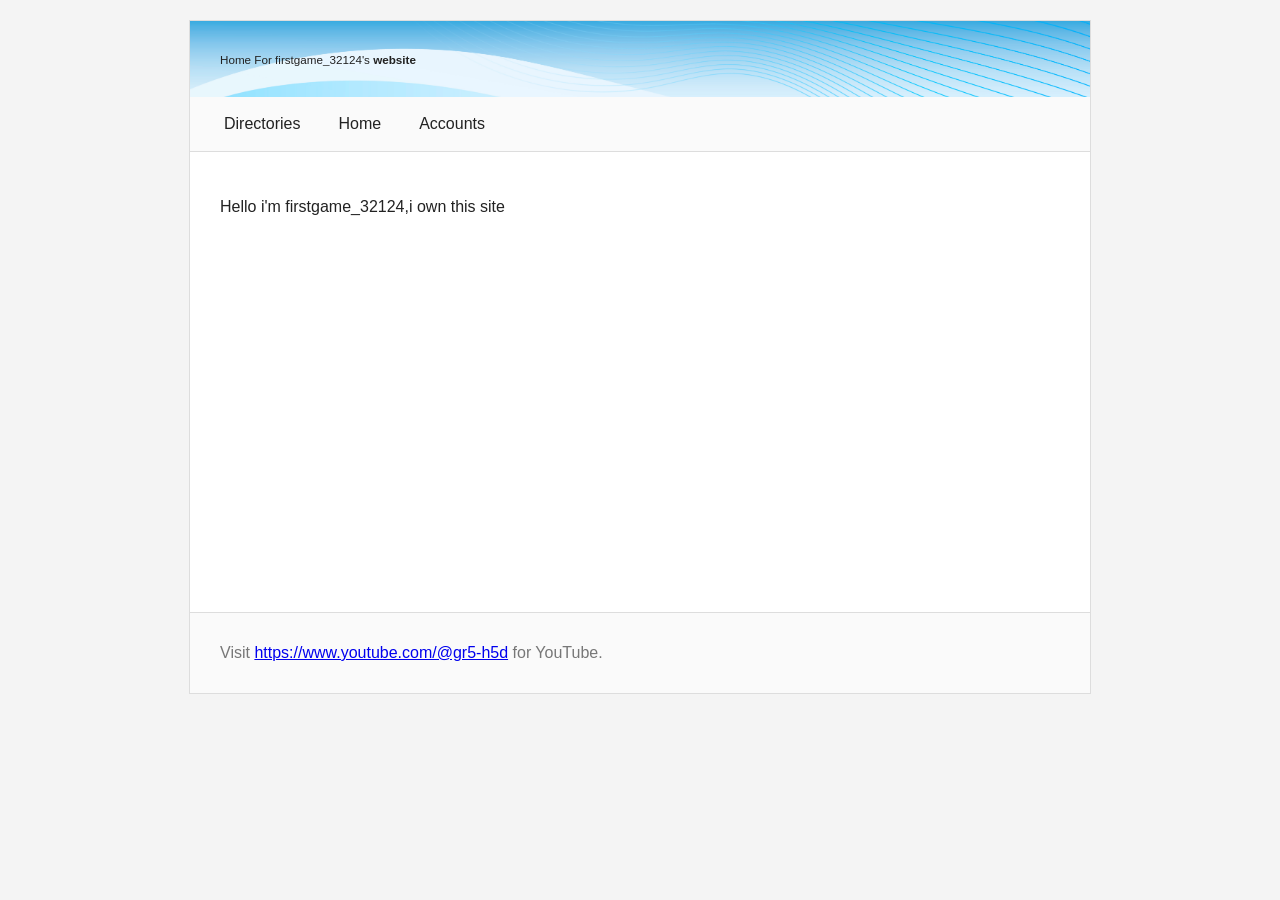
==== commit 3a53a1c5: "fixed it" ====
--- a/index.html
+++ b/index.html
@@ -5,7 +5,6 @@
         <link rel="stylesheet" href="./css/index.css">
     </head>
     <body>
-        <div id="minesweeper_background"></div>
         <main class="main">
             <header class="header">
                 <div class="home_hero">
@@ -30,8 +29,5 @@
                 <p>Visit <a href="https://www.youtube.com/@gr5-h5d">https://www.youtube.com/@gr5-h5d</a> for YouTube.</p>
             </div>
         </main>
-        <script src="./js/minesweeper.js" defer></script>
-        <script src="./js/minesweeper_animations.js" defer></script>
-        <script src="./js/minesweeper_sounds.js" defer></script>
     </body>
 </html>
--- a/css/index.css
+++ b/css/index.css
@@ -28,7 +28,7 @@
 .home_hero {
     padding: 30px;
 
-    background-image: url("/rswebpage/images/batch2_mind.jpg");
+    background-image: url("../images/batch2_mind.jpg");
     background-size: 900px;
 }
 
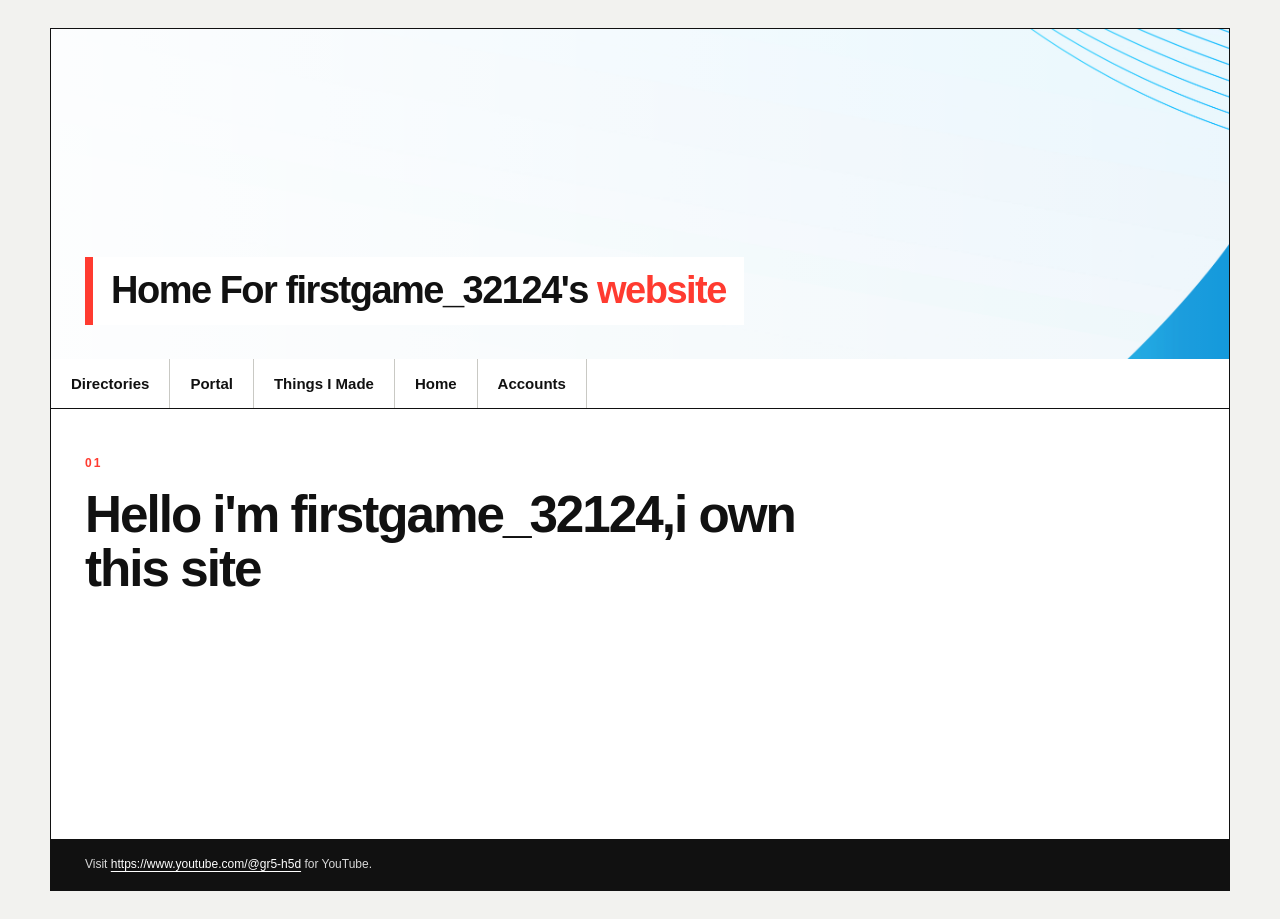
==== commit 9667f547: "uhhh" ====
--- a/index.html
+++ b/index.html
@@ -1,4 +1,3 @@
-<!--gawd damn it im gonna start from scratch-->
 <!DOCTYPE html>
 <html>
     <head>
@@ -17,6 +16,8 @@
                 <nav class="navigation">
                     <ul>
                         <a href="directories.html"><li>Directories</li></a>
+                        <a href="portal.html"><li>Portal</li></a>
+                        <a href="tim.html"><li>Things I Made</li></a>
                         <a href="index.html"><li>Home</li></a>
                         <a href="accounts.html"><li>Accounts</li></a>
                     </ul>
--- a/css/index.css
+++ b/css/index.css
@@ -1,200 +1,194 @@
+/* =========================================================
+   MODERNIST / SWISS STYLE
+   Home page
+   ========================================================= */
+
+:root {
+    --black: #111111;
+    --white: #ffffff;
+    --paper: #f2f2ef;
+    --line: #c9c9c4;
+    --muted: #666666;
+    --accent: #ff3b30;
+    --max-width: 1180px;
+}
+
+* {
+    box-sizing: border-box;
+}
+
 html {
     margin: 0;
     padding: 0;
+    background: var(--paper);
 }
 
 body {
     margin: 0;
-    padding: 20px;
-
-    background: #f4f4f4;
-    color: #222;
-
-    font-family: Arial, sans-serif;
-}
-
-.main {
-    max-width: 900px;
-    margin: auto;
-
-    background: white;
-    border: 1px solid #ddd;
-}
-
-.header {
-    border-bottom: 1px solid #ddd;
-}
-
-.home_hero {
-    padding: 30px;
-
-    background-image: url("../images/batch2_mind.jpg");
-    background-size: 900px;
-}
-
-.home_tagline {
-    font-size: 14px;
-}
-
-.navigation {
-    padding: 10px 20px;
-    background: #fafafa;
-}
-
-.navigation ul {
-    display: flex;
-    gap: 10px;
-
-    margin: 0;
-    padding: 0;
-
-    list-style: none;
-}
-
-.navigation a {
-    color: #222;
-    text-decoration: none;
-}
-
-.navigation li {
-    padding: 8px 14px;
-    border-radius: 6px;
-}
-
-.navigation li:hover {
-    background: #eee;
-}
-
-.body {
-    min-height: 400px;
-    padding: 30px;
-}
-
-.footer {
-    padding: 15px 30px;
-
-    background: #fafafa;
-    border-top: 1px solid #ddd;
-
-    color: #777;
-}
-#minesweeper_background {
-    position: fixed;
-    inset: 0;
-
-    overflow: hidden;
-
-    z-index: 0;
-    opacity: 0.75;
-
-    background: #b8c6d9;
-}
-
-.minesweeper_grid {
-    position: absolute;
-
-    left: 50%;
-    top: 50%;
-
-    transform: translate(-50%, -50%);
-
-    display: grid;
-}
-
-.mine_cell {
-    width: 32px;
-    height: 32px;
-
-    padding: 0;
-
-    background: #c8d0dc;
-    border: 2px outset #ffffff;
-
-    color: #222;
-    font-size: 14px;
-    font-weight: bold;
-
-    cursor: pointer;
-}
-
-.mine_cell:hover {
-    background: #e8edf5;
-}
-
-.mine_cell.revealed {
-    background: #eef2f7;
-    border: 1px solid #aab4c2;
-}
-
-/* Mine */
-
-.mine_cell.mine {
-    background: #ff6b6b;
-    color: #ffffff;
-
-    border: 1px solid #c92a2a;
-}
-
-/* Number colors */
-
-.mine_cell.revealed {
-    color: #2166d1;
-}
-
-.mine_cell.revealed:nth-child(3n) {
-    color: #239b56;
-}
-
-.mine_cell.revealed:nth-child(5n) {
-    color: #d63b3b;
-}
-
-.mine_cell.revealed:nth-child(7n) {
-    color: #8e44ad;
-}
-
-.physics_particle {
-    position: fixed;
-
-    left: 0;
-    top: 0;
-
-    margin: 0;
-    padding: 0;
-
-    pointer-events: none;
-
-    z-index: 99999;
-
-    will-change: transform;
-
-    display: block;
-}
-
-.pixel_particle {
-    background: #222;
-
-    border: 0;
-
-    image-rendering: pixelated;
-
-    box-shadow: 0 0 3px #000;
-}
-
-.number_particle {
-    color: #2166d1;
-
-    font-family: Arial, sans-serif;
-    font-weight: bold;
-
-    line-height: 1;
-
-    text-shadow:
-        1px 1px 0 #fff,
-        0 0 4px #2166d1;
+    padding: 28px;
+    background: var(--paper);
+    color: var(--black);
+    font-family: Arial, Helvetica, sans-serif;
+    font-size: 15px;
+    line-height: 1.55;
 }
 
 .main {
     position: relative;
     z-index: 1;
-}+    width: 100%;
+    max-width: var(--max-width);
+    margin: 0 auto;
+    background: var(--white);
+    border: 1px solid var(--black);
+}
+
+.header {
+    border-bottom: 1px solid var(--black);
+}
+
+.home_hero {
+    min-height: 330px;
+    padding: 34px;
+    display: flex;
+    align-items: flex-end;
+    background-color: #deded9;
+    background-image: linear-gradient(90deg, rgba(255,255,255,.84), rgba(255,255,255,.08)), url("../images/batch2_mind.jpg");
+    background-size: cover;
+    background-position: center;
+}
+
+.home_tagline {
+    max-width: 720px;
+    padding: 14px 18px;
+    background: var(--white);
+    border-left: 8px solid var(--accent);
+    font-size: clamp(20px, 3vw, 38px);
+    font-weight: 700;
+    line-height: 1.05;
+    letter-spacing: -1.5px;
+}
+
+.home_tagline small {
+    font-size: inherit;
+}
+
+.home_tagline b {
+    color: var(--accent);
+}
+
+.navigation {
+    padding: 0;
+    background: var(--white);
+}
+
+.navigation ul {
+    display: flex;
+    flex-wrap: wrap;
+    gap: 0;
+    margin: 0;
+    padding: 0;
+    list-style: none;
+}
+
+.navigation a {
+    display: block;
+    color: var(--black);
+    text-decoration: none;
+    font-weight: 700;
+}
+
+.navigation li {
+    padding: 13px 20px;
+    border-right: 1px solid var(--line);
+    transition: background .15s ease, color .15s ease;
+}
+
+.navigation a:first-child li {
+    border-left: 0;
+}
+
+.navigation a:hover li,
+.navigation a:focus-visible li {
+    background: var(--black);
+    color: var(--white);
+}
+
+.body {
+    min-height: 430px;
+    padding: 48px 34px;
+}
+
+.body p {
+    max-width: 720px;
+    margin: 0;
+    font-size: clamp(24px, 4vw, 52px);
+    font-weight: 700;
+    line-height: 1.05;
+    letter-spacing: -2px;
+}
+
+.body p::before {
+    content: "01";
+    display: block;
+    margin-bottom: 18px;
+    color: var(--accent);
+    font-size: 12px;
+    font-weight: 700;
+    letter-spacing: 2px;
+}
+
+.footer {
+    padding: 16px 34px;
+    background: var(--black);
+    color: #d8d8d8;
+    font-size: 12px;
+}
+
+.footer p {
+    margin: 0;
+}
+
+.footer a {
+    color: var(--white);
+    text-decoration: underline;
+    text-underline-offset: 3px;
+}
+
+.footer a:hover {
+    color: var(--accent);
+}
+
+@media (max-width: 700px) {
+    body {
+        padding: 10px;
+    }
+
+    .home_hero {
+        min-height: 260px;
+        padding: 20px;
+    }
+
+    .home_tagline {
+        border-left-width: 5px;
+        padding: 11px 13px;
+    }
+
+    .navigation li {
+        padding: 11px 14px;
+    }
+
+    .body {
+        min-height: 360px;
+        padding: 34px 20px;
+    }
+
+    .body p {
+        letter-spacing: -1px;
+    }
+
+    .footer {
+        padding: 14px 20px;
+        overflow-wrap: anywhere;
+    }
+}
